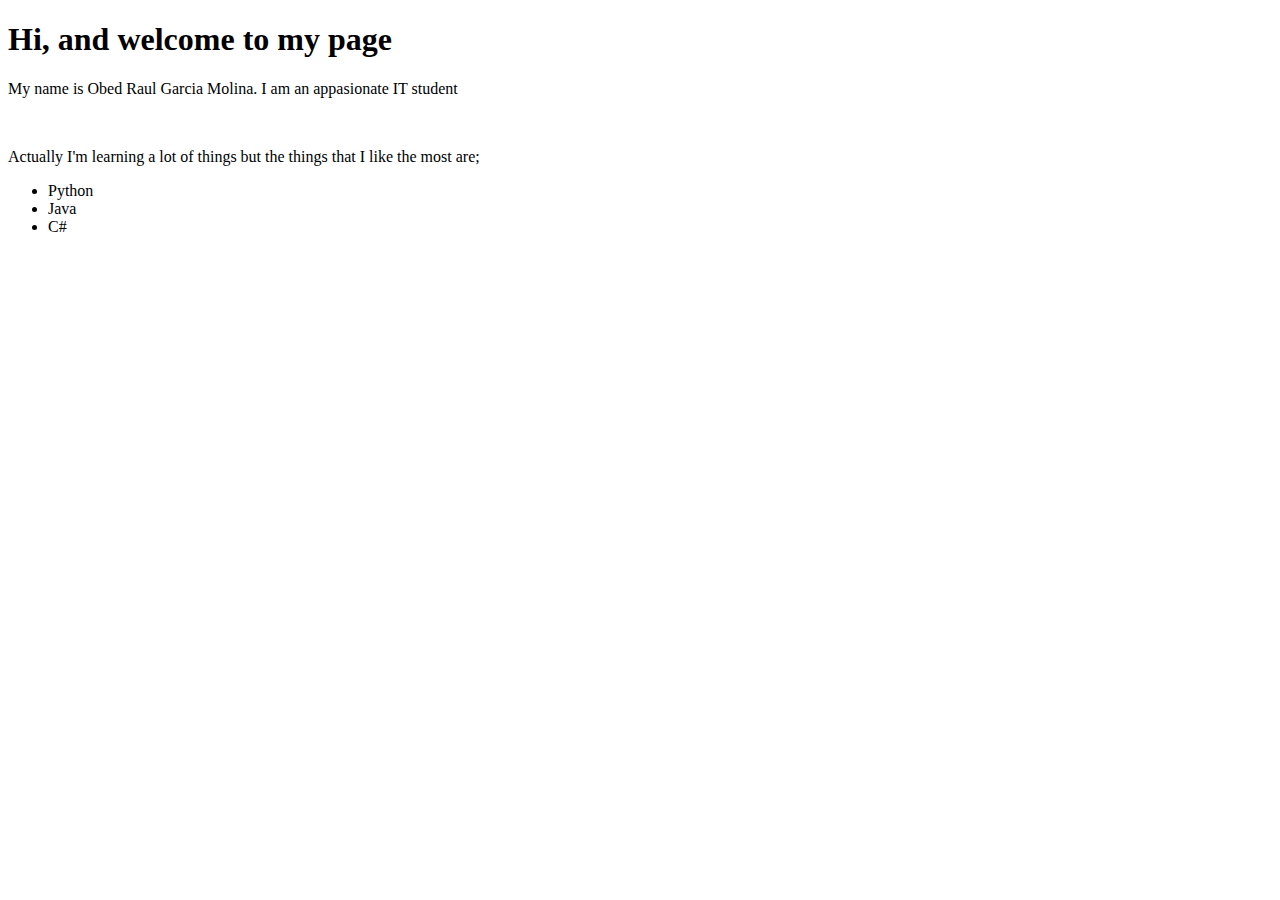
==== pages/index.html @ e82d02e5 "more details were added to my page" ====
<!DOCTYPE html>
<html lang="en">
<head>
    <meta charset="UTF-8">
    <meta http-equiv="X-UA-Compatible" content="IE=edge">
    <meta name="viewport" content="width=device-width, initial-scale=1.0">
    <title>Obed Garia's page</title>
</head>
<body>
    <h1>Hi, and welcome to my page</h1>
    <p>My name is Obed Raul Garcia Molina. I am an appasionate IT student</p>
    <br>
    <p>Actually I'm learning a lot of things but the things that I like the most are;</p>
    <ul>
        <li>Python</li>
        <li>Java</li>
        <li>C#</li>
    </ul>
</body>
</html>
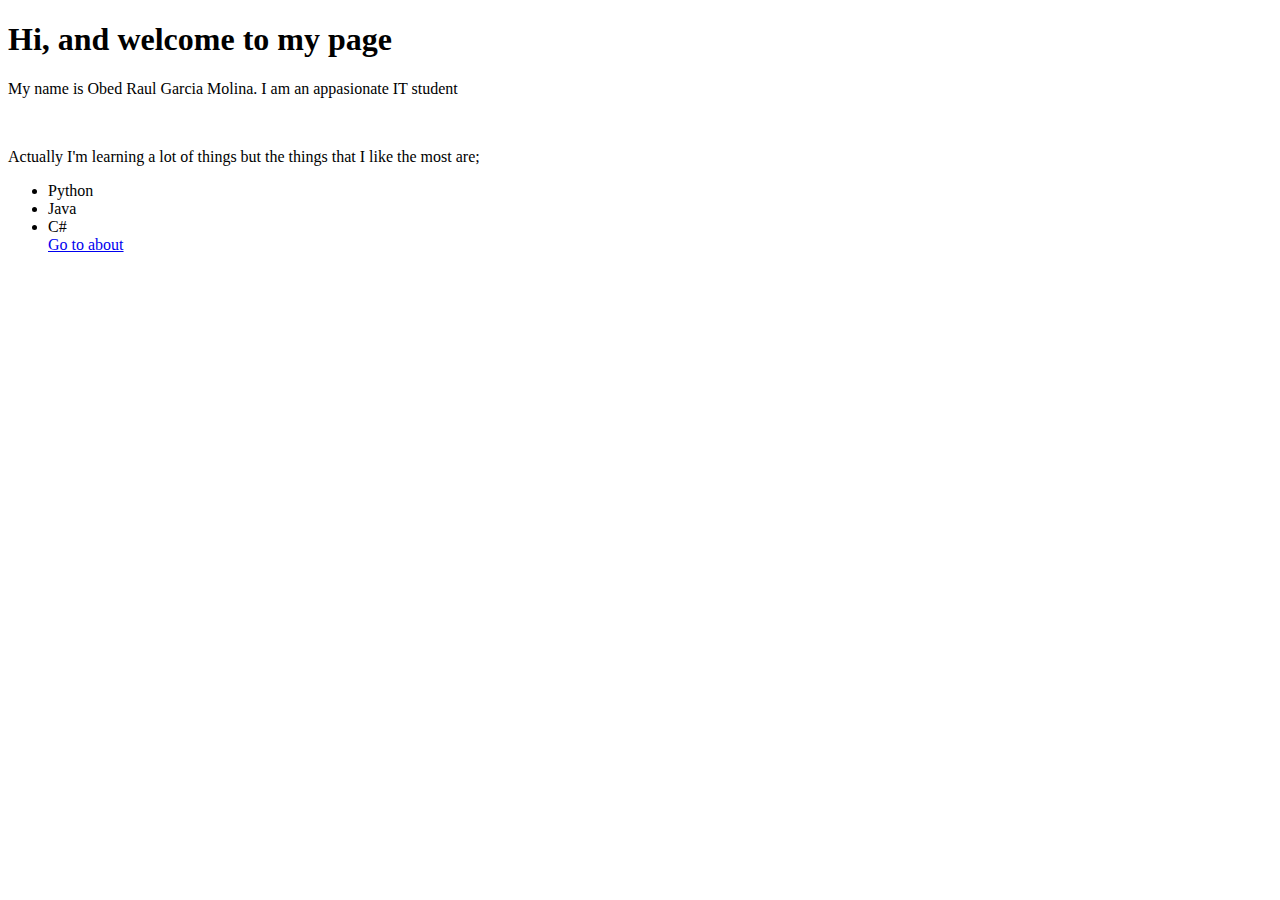
==== commit 7e953d05: "about and index added to page" ====
--- a/pages/index.html
+++ b/pages/index.html
@@ -4,6 +4,7 @@
     <meta charset="UTF-8">
     <meta http-equiv="X-UA-Compatible" content="IE=edge">
     <meta name="viewport" content="width=device-width, initial-scale=1.0">
+    <link rel="stylesheet" href="styles/indexcss.css">
     <title>Obed Garia's page</title>
 </head>
 <body>
@@ -15,6 +16,8 @@
         <li>Python</li>
         <li>Java</li>
         <li>C#</li>
+
+        <a href="about.html">Go to about</a>
     </ul>
 </body>
 </html>